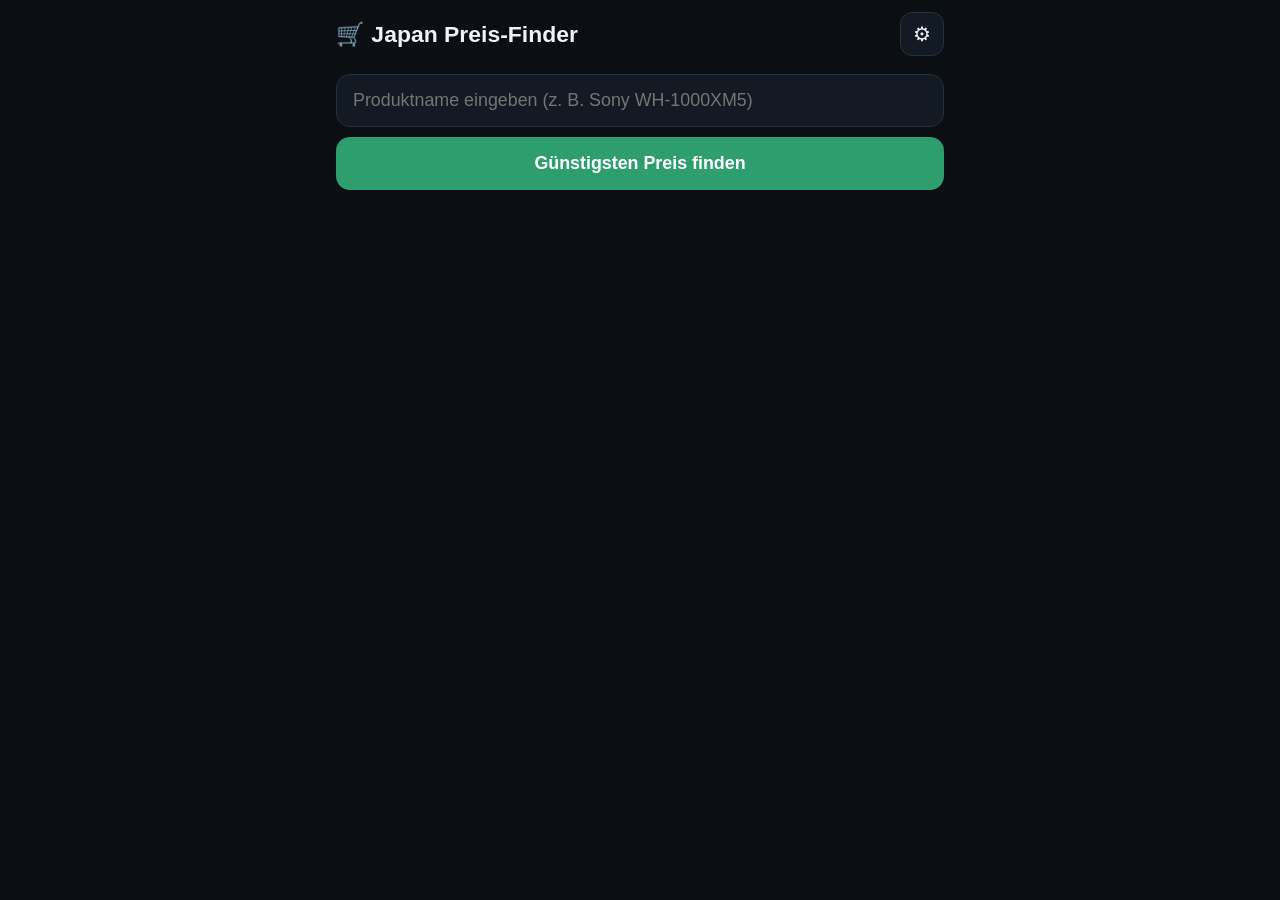
==== index.html @ 1038e130 "Japan Preis-Finder aus Resp-Claude/preise hierher umgezogen Eigenständiges Zuhause für das Preis-Too" ====
<!DOCTYPE html>
<html lang="de">
<head>
<meta charset="UTF-8">
<meta name="viewport" content="width=device-width, initial-scale=1, viewport-fit=cover">
<meta name="mobile-web-app-capable" content="yes">
<meta name="apple-mobile-web-app-capable" content="yes">
<meta name="apple-mobile-web-app-status-bar-style" content="black-translucent">
<meta name="theme-color" content="#0b0f14">
<title>Japan Preis-Finder</title>
<link rel="stylesheet" href="style.css">
</head>
<body>
<div id="app">

  <header>
    <h1>🛒 Japan Preis-Finder</h1>
    <button id="settingsBtn" aria-label="Einstellungen" class="iconBtn">⚙</button>
  </header>

  <main>
    <form id="searchForm" autocomplete="off">
      <input id="query" type="search" inputmode="search"
             placeholder="Produktname eingeben (z. B. Sony WH-1000XM5)"
             aria-label="Produktname" />
      <button id="searchBtn" type="submit">Günstigsten Preis finden</button>
    </form>

    <p id="terms" class="terms hidden"></p>

    <div id="status" class="status hidden"></div>

    <!-- Automatischer Rakuten-Bestpreis -->
    <section id="bestBox" class="bestBox hidden">
      <div class="bestLabel">Günstigster automatischer Treffer · Rakuten</div>
      <a id="bestLink" class="bestCard" href="#" target="_blank" rel="noopener">
        <img id="bestImg" class="bestImg" alt="" />
        <div class="bestInfo">
          <div id="bestName" class="bestName"></div>
          <div id="bestShop" class="bestShop"></div>
          <div id="bestPrice" class="bestPrice"></div>
          <span class="bestBuy">Jetzt kaufen ›</span>
        </div>
      </a>
    </section>

    <!-- Shop-Direktlinks (günstigstes zuerst) -->
    <section id="shopLinks" class="shopLinks hidden">
      <div class="shopLinksLabel">Bei den Shops nachsehen (nach Preis sortiert):</div>
      <a id="linkRakuten" class="shopBtn rakuten" href="#" target="_blank" rel="noopener">
        <span class="shopName">Rakuten</span>
        <span class="shopHint">günstigstes zuerst ›</span>
      </a>
      <a id="linkAmazon" class="shopBtn amazon" href="#" target="_blank" rel="noopener">
        <span class="shopName">Amazon.co.jp</span>
        <span class="shopHint">günstigstes zuerst ›</span>
      </a>
      <a id="linkKakaku" class="shopBtn kakaku" href="#" target="_blank" rel="noopener">
        <span class="shopName">Kakaku.com</span>
        <span class="shopHint">günstigstes zuerst ›</span>
      </a>
    </section>
  </main>

  <!-- Einstellungen -->
  <div id="settingsPanel" class="settingsPanel hidden">
    <div class="settingsInner">
      <h2>Einstellungen</h2>
      <label class="fieldLabel" for="rakutenId">Rakuten Application ID</label>
      <input id="rakutenId" type="text" autocomplete="off" autocapitalize="off"
             spellcheck="false" placeholder="z. B. cbc9b464-d49f-428d-…" />
      <label class="fieldLabel" for="rakutenKey">Rakuten Access Key</label>
      <input id="rakutenKey" type="password" autocomplete="off" autocapitalize="off"
             spellcheck="false" placeholder="geheimer Schlüssel" />
      <p class="hint">
        Beide findest du bei deiner App auf
        <a href="https://webservice.rakuten.co.jp/app/list" target="_blank" rel="noopener">webservice.rakuten.co.jp</a>
        (Application ID + Access Key). Ohne beide funktionieren die Shop-Links
        unten weiterhin. <strong>Mit</strong> beiden zeigt das Tool oben
        automatisch den günstigsten Rakuten-Preis + Kauflink an.
        <br><br>
        🔒 Beide Werte werden <strong>nur in diesem Browser</strong> gespeichert
        (localStorage), nie an Dritte gesendet und nicht im Code abgelegt. Nutze
        das Tool nicht auf fremden Geräten. Den Access Key kannst du bei Rakuten
        jederzeit neu erzeugen.
      </p>
      <div class="settingsButtons">
        <button id="saveSettings" type="button">Speichern</button>
        <button id="closeSettings" type="button" class="secondary">Schließen</button>
      </div>
    </div>
  </div>

</div>
<script src="app.js"></script>
</body>
</html>
---- style.css ----
:root {
  color-scheme: dark;
  --bg: #0b0f14;
  --panel: #131a23;
  --panel2: #1b2531;
  --text: #eef3f8;
  --muted: #93a2b3;
  --accent: #2f9e6f;
  --accent2: #38b884;
  --rakuten: #bf0000;
  --amazon: #ff9900;
  --kakaku: #005bac;
  --border: #26313d;
}

* { box-sizing: border-box; -webkit-tap-highlight-color: transparent; }

html, body {
  margin: 0;
  padding: 0;
  background: var(--bg);
  color: var(--text);
  font-family: -apple-system, BlinkMacSystemFont, "Segoe UI", Roboto, sans-serif;
  font-size: 17px;
  line-height: 1.4;
}

#app {
  max-width: 640px;
  margin: 0 auto;
  padding: calc(env(safe-area-inset-top) + 12px) 16px
           calc(env(safe-area-inset-bottom) + 24px);
}

header {
  display: flex;
  align-items: center;
  justify-content: space-between;
  gap: 12px;
  margin-bottom: 18px;
}

h1 { font-size: 1.35rem; margin: 0; }

.iconBtn {
  background: var(--panel);
  border: 1px solid var(--border);
  color: var(--text);
  font-size: 1.2rem;
  width: 44px;
  height: 44px;
  border-radius: 12px;
  cursor: pointer;
}

/* Suche */
#searchForm { display: flex; flex-direction: column; gap: 10px; }

#query {
  width: 100%;
  padding: 15px 16px;
  font-size: 1.05rem;
  background: var(--panel);
  border: 1px solid var(--border);
  border-radius: 14px;
  color: var(--text);
}
#query:focus { outline: 2px solid var(--accent); border-color: var(--accent); }

#searchBtn {
  padding: 16px;
  font-size: 1.05rem;
  font-weight: 700;
  background: var(--accent);
  color: #fff;
  border: none;
  border-radius: 14px;
  cursor: pointer;
}
#searchBtn:active { background: var(--accent2); }
#searchBtn:disabled { opacity: .6; }

.terms {
  color: var(--muted);
  font-size: .9rem;
  margin: 14px 2px 0;
}

.status {
  margin-top: 18px;
  padding: 14px 16px;
  background: var(--panel);
  border: 1px solid var(--border);
  border-radius: 12px;
  color: var(--muted);
}
.status.error { color: #ffb4b4; border-color: #5a2b2b; }

/* Rakuten Bestpreis-Karte */
.bestBox { margin-top: 20px; }
.bestLabel {
  font-size: .8rem;
  text-transform: uppercase;
  letter-spacing: .04em;
  color: var(--muted);
  margin-bottom: 8px;
}
.bestCard {
  display: flex;
  gap: 14px;
  padding: 14px;
  background: var(--panel);
  border: 1px solid var(--accent);
  border-radius: 16px;
  text-decoration: none;
  color: var(--text);
}
.bestImg {
  width: 84px;
  height: 84px;
  object-fit: contain;
  background: #fff;
  border-radius: 10px;
  flex-shrink: 0;
}
.bestImg[src=""], .bestImg:not([src]) { display: none; }
.bestInfo { display: flex; flex-direction: column; gap: 3px; min-width: 0; }
.bestName {
  font-weight: 600;
  font-size: .98rem;
  display: -webkit-box;
  -webkit-line-clamp: 2;
  -webkit-box-orient: vertical;
  overflow: hidden;
}
.bestShop { color: var(--muted); font-size: .85rem; }
.bestPrice { font-size: 1.5rem; font-weight: 800; color: var(--accent2); margin-top: 2px; }
.bestBuy { color: var(--accent2); font-weight: 700; font-size: .9rem; margin-top: 4px; }

/* Shop-Links */
.shopLinks { margin-top: 22px; display: flex; flex-direction: column; gap: 10px; }
.shopLinksLabel { color: var(--muted); font-size: .9rem; margin-bottom: 2px; }
.shopBtn {
  display: flex;
  align-items: center;
  justify-content: space-between;
  padding: 16px 18px;
  background: var(--panel2);
  border: 1px solid var(--border);
  border-radius: 14px;
  text-decoration: none;
  color: var(--text);
  border-left: 5px solid var(--border);
}
.shopBtn.rakuten { border-left-color: var(--rakuten); }
.shopBtn.amazon  { border-left-color: var(--amazon); }
.shopBtn.kakaku  { border-left-color: var(--kakaku); }
.shopName { font-weight: 700; }
.shopHint { color: var(--muted); font-size: .85rem; }

/* Einstellungen */
.settingsPanel {
  position: fixed;
  inset: 0;
  background: rgba(0,0,0,.6);
  display: flex;
  align-items: flex-end;
  justify-content: center;
  z-index: 50;
}
.settingsInner {
  width: 100%;
  max-width: 640px;
  background: var(--panel);
  border-top-left-radius: 20px;
  border-top-right-radius: 20px;
  padding: 22px 18px calc(env(safe-area-inset-bottom) + 22px);
  border: 1px solid var(--border);
}
.settingsInner h2 { margin: 0 0 14px; font-size: 1.15rem; }
.fieldLabel { display: block; font-size: .9rem; color: var(--muted); margin-bottom: 6px; }
#rakutenId {
  width: 100%;
  padding: 13px 14px;
  background: var(--panel2);
  border: 1px solid var(--border);
  border-radius: 12px;
  color: var(--text);
  font-size: 1rem;
}
.hint { color: var(--muted); font-size: .85rem; margin: 12px 0 18px; }
.hint a { color: var(--accent2); }
.settingsButtons { display: flex; gap: 10px; }
.settingsButtons button {
  flex: 1;
  padding: 14px;
  border-radius: 12px;
  border: none;
  font-size: 1rem;
  font-weight: 700;
  background: var(--accent);
  color: #fff;
  cursor: pointer;
}
.settingsButtons .secondary { background: var(--panel2); color: var(--text); border: 1px solid var(--border); }

.hidden { display: none !important; }
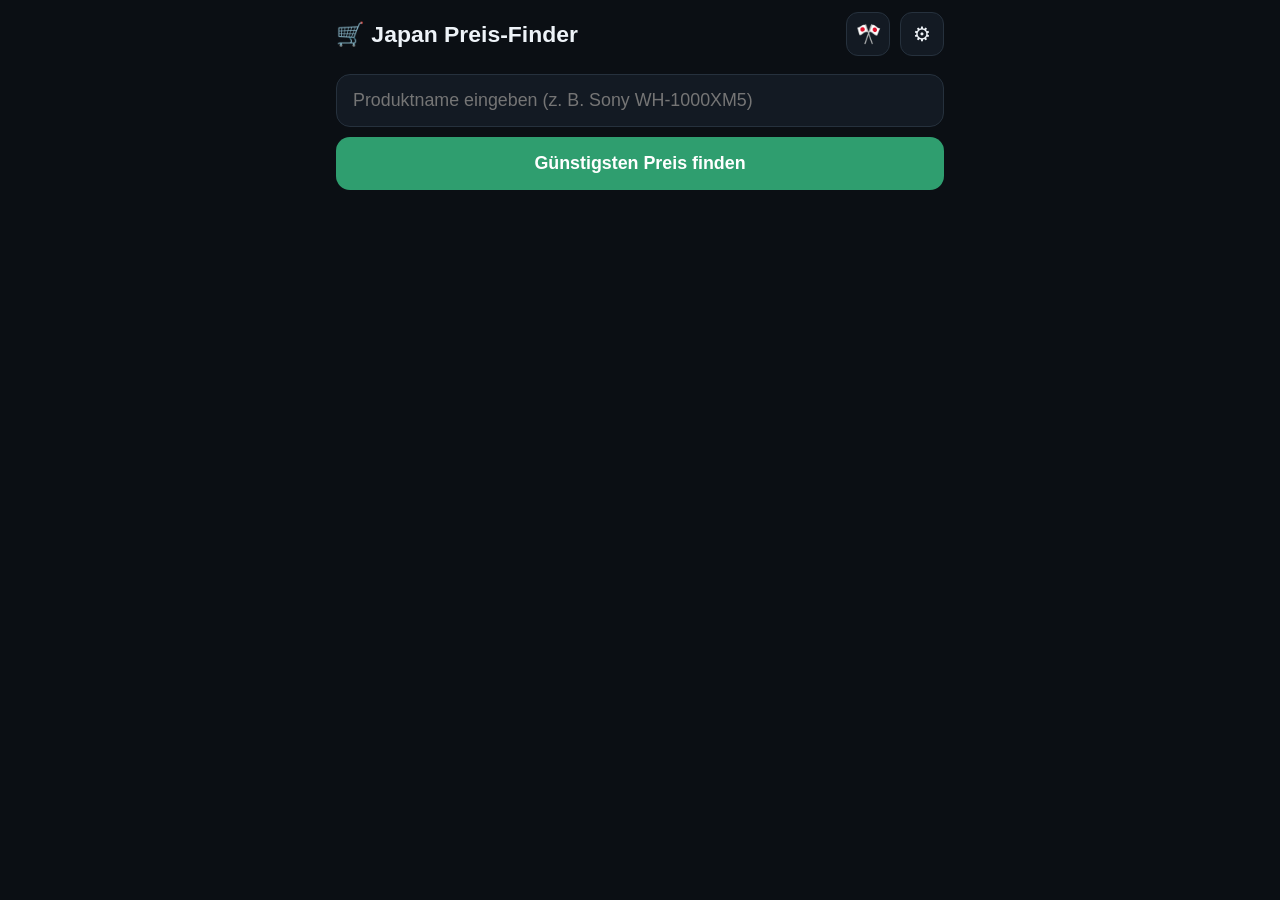
==== commit 23b51efe: "Visuelle Wunschliste mit Bildern und Abhak-Funktion ergänzen Neue Seite wunschliste.html: Produkte a" ====
--- a/index.html
+++ b/index.html
@@ -8,14 +8,17 @@
 <meta name="apple-mobile-web-app-status-bar-style" content="black-translucent">
 <meta name="theme-color" content="#0b0f14">
 <title>Japan Preis-Finder</title>
-<link rel="stylesheet" href="style.css">
+<link rel="stylesheet" href="style.css?v=__DEPLOY_SHA__">
 </head>
 <body>
 <div id="app">
 
   <header>
     <h1>🛒 Japan Preis-Finder</h1>
-    <button id="settingsBtn" aria-label="Einstellungen" class="iconBtn">⚙</button>
+    <div class="headerBtns">
+      <a class="iconBtn linkBtn" href="wunschliste.html" aria-label="Wunschliste" title="Wunschliste">🎌</a>
+      <button id="settingsBtn" aria-label="Einstellungen" class="iconBtn">⚙</button>
+    </div>
   </header>
 
   <main>
@@ -30,18 +33,10 @@
 
     <div id="status" class="status hidden"></div>
 
-    <!-- Automatischer Rakuten-Bestpreis -->
-    <section id="bestBox" class="bestBox hidden">
-      <div class="bestLabel">Günstigster automatischer Treffer · Rakuten</div>
-      <a id="bestLink" class="bestCard" href="#" target="_blank" rel="noopener">
-        <img id="bestImg" class="bestImg" alt="" />
-        <div class="bestInfo">
-          <div id="bestName" class="bestName"></div>
-          <div id="bestShop" class="bestShop"></div>
-          <div id="bestPrice" class="bestPrice"></div>
-          <span class="bestBuy">Jetzt kaufen ›</span>
-        </div>
-      </a>
+    <!-- Automatische Rakuten-Trefferliste (günstigste zuerst) -->
+    <section id="resultsBox" class="resultsBox hidden">
+      <div class="resultsLabel">Günstigste Treffer · Rakuten</div>
+      <ul id="resultsList" class="resultsList"></ul>
     </section>
 
     <!-- Shop-Direktlinks (günstigstes zuerst) -->
@@ -58,6 +53,14 @@
       <a id="linkKakaku" class="shopBtn kakaku" href="#" target="_blank" rel="noopener">
         <span class="shopName">Kakaku.com</span>
         <span class="shopHint">günstigstes zuerst ›</span>
+      </a>
+      <a id="linkMelonpanda" class="shopBtn melonpanda" href="#" target="_blank" rel="noopener">
+        <span class="shopName">Melonpanda</span>
+        <span class="shopHint">Google-Suche ›</span>
+      </a>
+      <a id="linkNunibar" class="shopBtn nunibar" href="#" target="_blank" rel="noopener">
+        <span class="shopName">Nunibar</span>
+        <span class="shopHint">Google-Suche ›</span>
       </a>
     </section>
   </main>
@@ -77,7 +80,8 @@
         <a href="https://webservice.rakuten.co.jp/app/list" target="_blank" rel="noopener">webservice.rakuten.co.jp</a>
         (Application ID + Access Key). Ohne beide funktionieren die Shop-Links
         unten weiterhin. <strong>Mit</strong> beiden zeigt das Tool oben
-        automatisch den günstigsten Rakuten-Preis + Kauflink an.
+        automatisch die günstigsten Rakuten-Treffer als Liste (inkl.
+        Größe/Menge) + Kauflinks an.
         <br><br>
         🔒 Beide Werte werden <strong>nur in diesem Browser</strong> gespeichert
         (localStorage), nie an Dritte gesendet und nicht im Code abgelegt. Nutze
@@ -92,6 +96,6 @@
   </div>
 
 </div>
-<script src="app.js"></script>
+<script src="app.js?v=__DEPLOY_SHA__"></script>
 </body>
 </html>
--- a/style.css
+++ b/style.css
@@ -10,6 +10,8 @@
   --rakuten: #bf0000;
   --amazon: #ff9900;
   --kakaku: #005bac;
+  --melonpanda: #7cb342;
+  --nunibar: #8e44ad;
   --border: #26313d;
 }
 
@@ -96,46 +98,51 @@
 }
 .status.error { color: #ffb4b4; border-color: #5a2b2b; }
 
-/* Rakuten Bestpreis-Karte */
-.bestBox { margin-top: 20px; }
-.bestLabel {
+/* Rakuten Trefferliste (günstigste zuerst) */
+.resultsBox { margin-top: 20px; }
+.resultsLabel {
   font-size: .8rem;
   text-transform: uppercase;
   letter-spacing: .04em;
   color: var(--muted);
   margin-bottom: 8px;
 }
-.bestCard {
+.resultsList {
+  list-style: none;
+  margin: 0;
+  padding: 0;
+  display: flex;
+  flex-direction: column;
+  gap: 10px;
+}
+.resultCard {
   display: flex;
   gap: 14px;
   padding: 14px;
   background: var(--panel);
-  border: 1px solid var(--accent);
+  border: 1px solid var(--border);
   border-radius: 16px;
   text-decoration: none;
   color: var(--text);
 }
-.bestImg {
-  width: 84px;
-  height: 84px;
+.resultCard:first-child { border-color: var(--accent); }
+.resultImg {
+  width: 72px;
+  height: 72px;
   object-fit: contain;
   background: #fff;
   border-radius: 10px;
   flex-shrink: 0;
 }
-.bestImg[src=""], .bestImg:not([src]) { display: none; }
-.bestInfo { display: flex; flex-direction: column; gap: 3px; min-width: 0; }
-.bestName {
+.resultImg[src=""], .resultImg:not([src]) { display: none; }
+.resultInfo { display: flex; flex-direction: column; gap: 3px; min-width: 0; }
+.resultName {
   font-weight: 600;
-  font-size: .98rem;
-  display: -webkit-box;
-  -webkit-line-clamp: 2;
-  -webkit-box-orient: vertical;
-  overflow: hidden;
-}
-.bestShop { color: var(--muted); font-size: .85rem; }
-.bestPrice { font-size: 1.5rem; font-weight: 800; color: var(--accent2); margin-top: 2px; }
-.bestBuy { color: var(--accent2); font-weight: 700; font-size: .9rem; margin-top: 4px; }
+  font-size: .95rem;
+}
+.resultShop { color: var(--muted); font-size: .85rem; }
+.resultPrice { font-size: 1.25rem; font-weight: 800; color: var(--accent2); margin-top: 2px; }
+.resultBuy { color: var(--accent2); font-weight: 700; font-size: .85rem; margin-top: 4px; }
 
 /* Shop-Links */
 .shopLinks { margin-top: 22px; display: flex; flex-direction: column; gap: 10px; }
@@ -152,9 +159,11 @@
   color: var(--text);
   border-left: 5px solid var(--border);
 }
-.shopBtn.rakuten { border-left-color: var(--rakuten); }
-.shopBtn.amazon  { border-left-color: var(--amazon); }
-.shopBtn.kakaku  { border-left-color: var(--kakaku); }
+.shopBtn.rakuten    { border-left-color: var(--rakuten); }
+.shopBtn.amazon     { border-left-color: var(--amazon); }
+.shopBtn.kakaku     { border-left-color: var(--kakaku); }
+.shopBtn.melonpanda { border-left-color: var(--melonpanda); }
+.shopBtn.nunibar    { border-left-color: var(--nunibar); }
 .shopName { font-weight: 700; }
 .shopHint { color: var(--muted); font-size: .85rem; }
 
@@ -205,3 +214,201 @@
 .settingsButtons .secondary { background: var(--panel2); color: var(--text); border: 1px solid var(--border); }
 
 .hidden { display: none !important; }
+
+/* ---------- Wunschliste ---------- */
+
+.linkBtn {
+  display: flex;
+  align-items: center;
+  justify-content: center;
+  text-decoration: none;
+}
+
+.addForm { display: flex; flex-direction: column; gap: 10px; }
+.addForm input {
+  width: 100%;
+  padding: 15px 16px;
+  font-size: 1.05rem;
+  background: var(--panel);
+  border: 1px solid var(--border);
+  border-radius: 14px;
+  color: var(--text);
+}
+.addForm input:focus { outline: 2px solid var(--accent); border-color: var(--accent); }
+.addForm button {
+  padding: 15px;
+  font-size: 1.05rem;
+  font-weight: 700;
+  background: var(--accent);
+  color: #fff;
+  border: none;
+  border-radius: 14px;
+  cursor: pointer;
+}
+.addForm button:active { background: var(--accent2); }
+
+.counts { color: var(--muted); font-size: .9rem; margin: 14px 2px 10px; }
+
+.emptyHint {
+  color: var(--muted);
+  font-size: .92rem;
+  background: var(--panel);
+  border: 1px solid var(--border);
+  border-radius: 14px;
+  padding: 16px;
+  margin: 4px 0 0;
+}
+
+/* Kachelraster */
+.grid {
+  list-style: none;
+  margin: 0;
+  padding: 0;
+  display: grid;
+  grid-template-columns: repeat(2, 1fr);
+  gap: 12px;
+}
+@media (min-width: 560px) { .grid { grid-template-columns: repeat(3, 1fr); } }
+
+.card {
+  position: relative;
+  background: var(--panel);
+  border: 1px solid var(--border);
+  border-radius: 16px;
+  overflow: hidden;
+}
+.cardMain {
+  display: block;
+  width: 100%;
+  padding: 0;
+  background: none;
+  border: none;
+  color: inherit;
+  text-align: left;
+  cursor: pointer;
+  font: inherit;
+}
+.cardImgWrap {
+  width: 100%;
+  aspect-ratio: 1 / 1;
+  background: #fff;
+  display: flex;
+  align-items: center;
+  justify-content: center;
+  overflow: hidden;
+}
+.cardImg { width: 100%; height: 100%; object-fit: contain; }
+.cardPlaceholder {
+  width: 100%;
+  height: 100%;
+  display: flex;
+  align-items: center;
+  justify-content: center;
+  background: var(--panel2);
+  color: var(--muted);
+  font-size: 2rem;
+  font-weight: 800;
+}
+.cardText { padding: 10px 12px 12px; }
+.cardName {
+  font-size: .92rem;
+  font-weight: 600;
+  line-height: 1.25;
+  overflow-wrap: anywhere;
+}
+.cardNote { color: var(--muted); font-size: .8rem; margin-top: 3px; overflow-wrap: anywhere; }
+
+/* Abhak-Knopf oben rechts auf der Kachel */
+.checkBtn {
+  position: absolute;
+  top: 8px;
+  right: 8px;
+  width: 36px;
+  height: 36px;
+  border-radius: 50%;
+  border: 2px solid rgba(255,255,255,.75);
+  background: rgba(11,15,20,.55);
+  backdrop-filter: blur(3px);
+  color: rgba(255,255,255,.85);
+  font-size: 1rem;
+  line-height: 1;
+  cursor: pointer;
+}
+.card.isBought .checkBtn {
+  background: var(--accent);
+  border-color: var(--accent2);
+  color: #fff;
+  opacity: 1;
+}
+
+/* Erledigt: verblasst, aber weiterhin anklickbar */
+.card.isBought .cardMain { opacity: .38; filter: grayscale(1); }
+.card.isBought .cardName { text-decoration: line-through; }
+.card.isBought { border-style: dashed; }
+
+.boughtSection { margin-top: 26px; }
+.boughtToggle {
+  width: 100%;
+  display: flex;
+  align-items: center;
+  justify-content: space-between;
+  padding: 14px 16px;
+  margin-bottom: 12px;
+  background: var(--panel);
+  border: 1px solid var(--border);
+  border-radius: 14px;
+  color: var(--muted);
+  font-size: .95rem;
+  font-weight: 700;
+  cursor: pointer;
+}
+.chevron { transition: transform .15s ease; display: inline-block; }
+.chevron.open { transform: rotate(90deg); }
+
+/* Sicherung */
+.toolRow { display: flex; gap: 10px; margin-top: 26px; flex-wrap: wrap; }
+.toolBtn {
+  flex: 1;
+  min-width: 140px;
+  padding: 13px 14px;
+  background: var(--panel2);
+  border: 1px solid var(--border);
+  border-radius: 12px;
+  color: var(--text);
+  font-size: .92rem;
+  cursor: pointer;
+}
+.toolBtn:disabled { opacity: .55; }
+.toolHint { color: var(--muted); font-size: .82rem; margin: 10px 2px 0; }
+
+/* Detailansicht */
+.sheetInner { max-height: 92vh; overflow-y: auto; }
+.sheetHead { display: flex; gap: 14px; align-items: center; margin-bottom: 16px; }
+.sheetImg {
+  width: 76px;
+  height: 76px;
+  object-fit: contain;
+  background: #fff;
+  border-radius: 12px;
+  flex-shrink: 0;
+}
+.sheetHeadText { min-width: 0; }
+.sheetHeadText h2 { margin: 0; font-size: 1.05rem; overflow-wrap: anywhere; }
+.sheetState { font-size: .82rem; color: var(--muted); }
+.sheetState.done { color: var(--accent2); }
+.textField {
+  width: 100%;
+  padding: 13px 14px;
+  margin-bottom: 14px;
+  background: var(--panel2);
+  border: 1px solid var(--border);
+  border-radius: 12px;
+  color: var(--text);
+  font-size: 1rem;
+}
+.sheetImgRow { display: flex; gap: 10px; flex-wrap: wrap; }
+.sheetImgStatus { margin: 10px 0 4px; }
+.sheetFind { margin: 6px 0 16px; }
+.sheetButtons { margin-top: 10px; }
+.settingsButtons .danger { color: #ffb4b4; border-color: #5a2b2b; }
+.headerBtns { display: flex; gap: 10px; }
